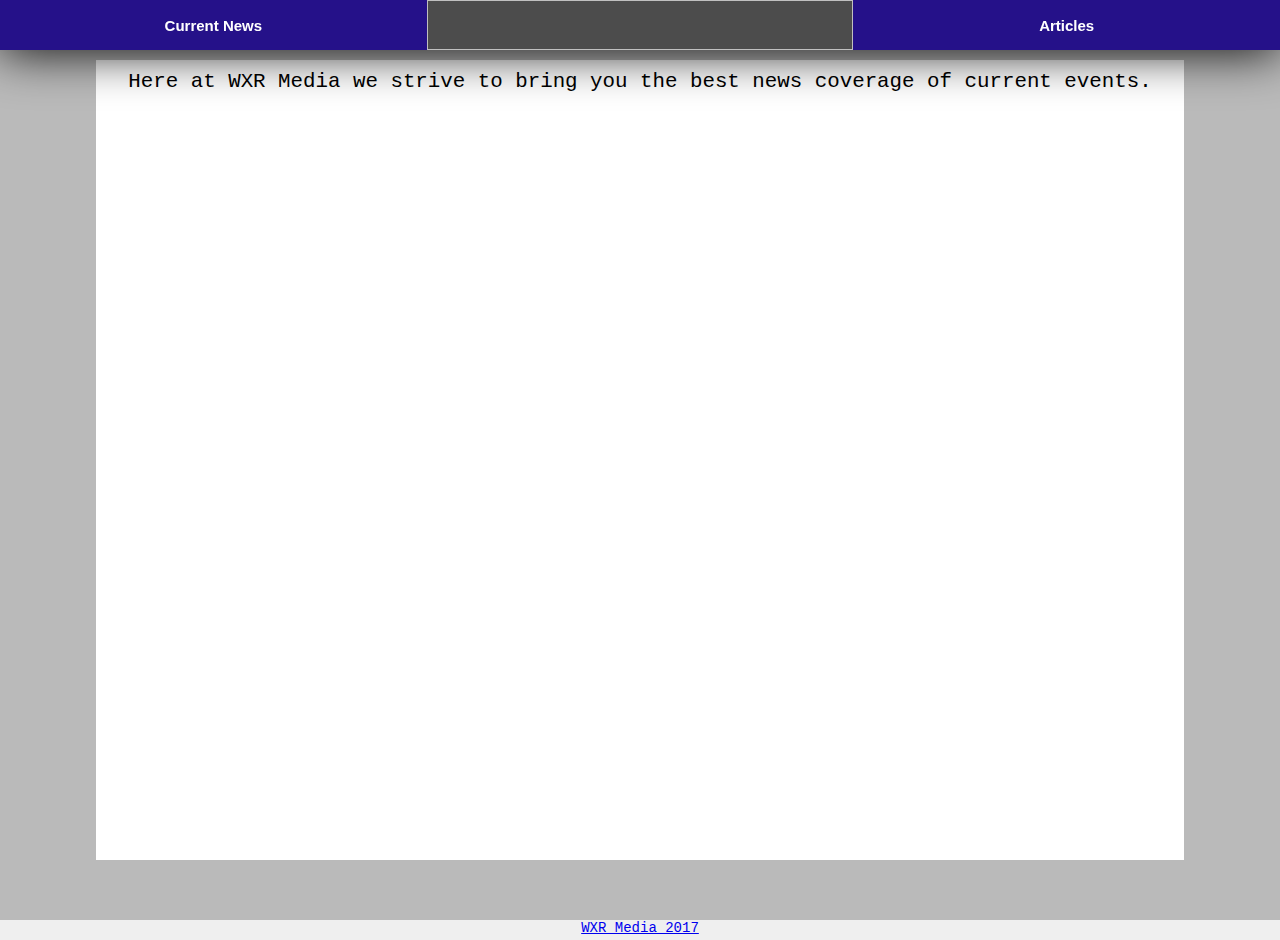
==== index.html @ e00ef355 "Update index.html" ====
<!-- Written by Wesley Lesher in 2017 -->
<!DOCTYPE HTML>
<html>
	<head>
		<title>WXR Media Site</title>
		<link rel="stylesheet" href="index.css">
		<link rel="icon" href="favion.ico" type="image/x-icon"/>
		<link rel="shortcut icon" href="favicon.ico" type="image/x-icon"/>
		<meta name="author" content="Wesley Lesher">
		<meta name="description" content="WXR Media Site">
		<meta name="viewport" content="width=device-weidth, initial-scale=1.0">
	</head>
	<body>
		<!-- Begin Nav -->
		<nav>
			<button onclick="location.href='news.html'">Current News</button>
			<img scr="Logo.png"></img>
			<button onclick="location.href='articles.html'">Articles</button>
		</nav>
		<!-- End Nav -->
		
		<!-- Begin Content -->
		<div class="items" id="flex">
			<p style="text-align:center;">Here at WXR Media we strive to bring you the best news coverage of current events.</p>
		</div>
		<!-- End Content -->
		
		<!-- Begin Footer -->
		<div class="padding"></div>
		<footer>
			<a href='index.html'>WXR Media 2017</a>
		</footer>
		<!-- End Footer -->
	</body>
</html>
---- index.css ----
html {
  font-family: Courier;
  background-color: #bababa;
}
nav {
  background-color: #4C4C4C;
  top: 0;
  position: fixed;
  width: 100%;
  height: 50px;
  box-shadow: 0 1px 50px ;
  display: flex;
  align-items: center;
  justify-content: space-between;
  flex-wrap: nowrap;
  flex-grow: 1;
}
nav img {
  width: 33.333%;
  height: 50px;
  align-left: 33.333%
}
p{
  font-size:1.3em;
}
button {
  height: 50px;
  width: 33.333%;
  color: White;
  background-color: #251189;
  border: none;
  text-decoration: none;
  font-size: 15px;
  font-weight: 800;

}
button:active {
  transform: translateY(3px);
  border-radius: 0px 0px 6px 6px;
  height: 56px;
}
button:focus{
  outline: 0;
}
body {
  padding:0%;
  margin:0%;
}
.items{
  width: 85%;
  min-height: 800px;
  height: 800%;
  margin: 60px auto;
  top: 10%;
  background-color: #ffffff;
}
.padding{
  padding-bottom:-20px;
}
#flex {
  display:flex;
  flex-direction: column;
  min-height: 800;
}
#flex.content {
  flex: 1;
  overflow: auto;
}
footer{
  left: 0;
  right: 0;
  position: absolute;
  height: 20px;
  background-color: #efefef;
  text-align: center;
  font-size: 14px;
}
.items p{
  margin-left: 6px;
  margin-right: 6px;
  margin-top: 10px;
}
.items li{
  margin-left: 6px;
  margin-right: 6px;
  margin-top: 10px;
}
.items pb{
  width: 100%;
  height: 10px;
}
.items #footnote {
  margin-top: 100px;
  position: absolute;
  bottom: 0;
}
.items a{
  text-decoration: none;
}
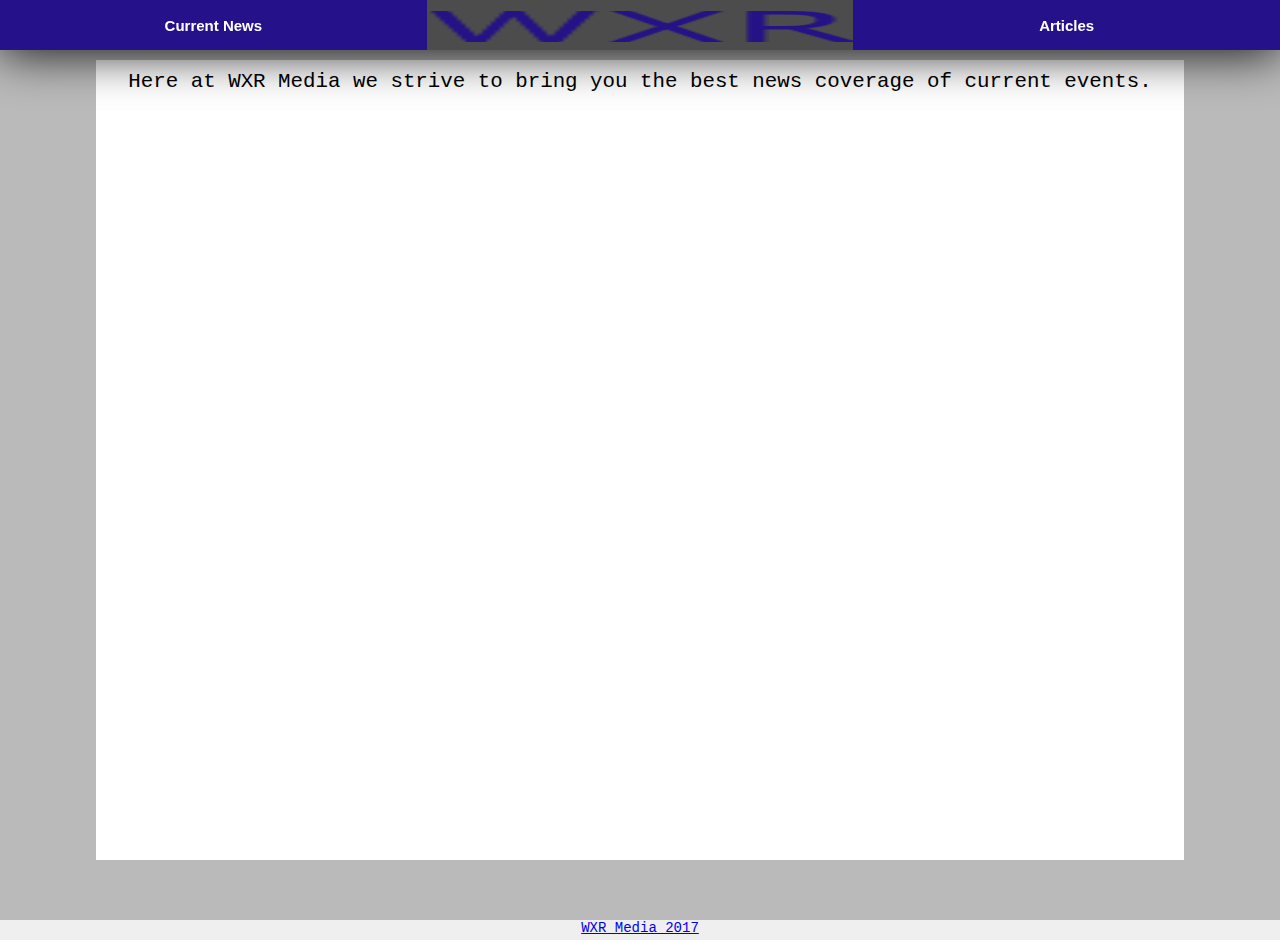
==== commit 80117ab0: "Update index.html" ====
--- a/index.html
+++ b/index.html
@@ -14,7 +14,7 @@
 		<!-- Begin Nav -->
 		<nav>
 			<button onclick="location.href='news.html'">Current News</button>
-			<img scr="Logo.png"></img>
+			<img src="Logo.png"></img>
 			<button onclick="location.href='articles.html'">Articles</button>
 		</nav>
 		<!-- End Nav -->
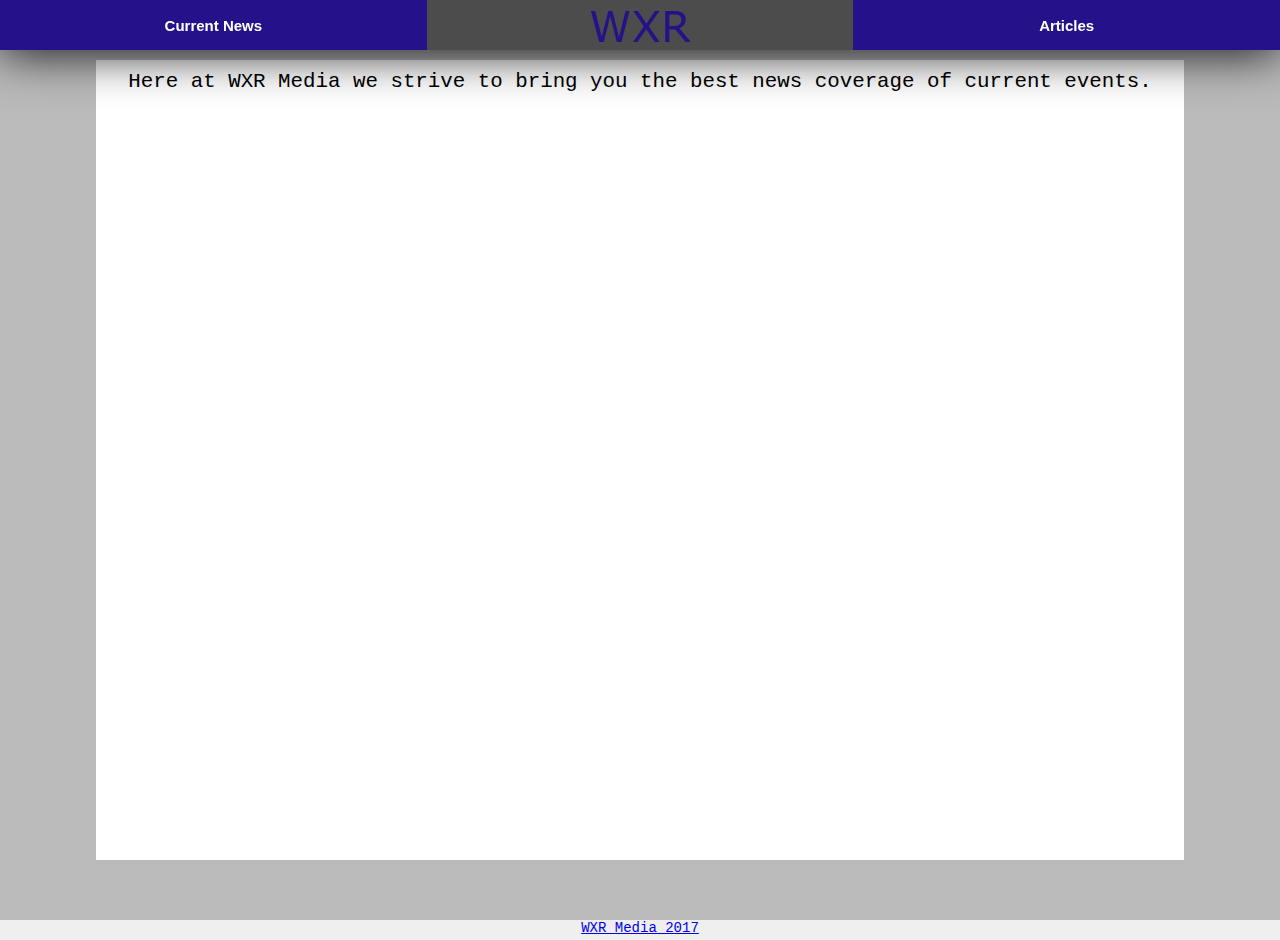
==== commit 3f16c7ee: "Update index.html" ====
--- a/index.html
+++ b/index.html
@@ -22,6 +22,7 @@
 		<!-- Begin Content -->
 		<div class="items" id="flex">
 			<p style="text-align:center;">Here at WXR Media we strive to bring you the best news coverage of current events.</p>
+			<div style="width: 85%;"><iframe style="display: block;" src="https://cdnres.willyweather.com/widget/loadView.html?id=76750" width="85%" height="92" frameborder="0" scrolling="no"></iframe><a style="text-indent: -9999em;height: 92px;z-index: 1;width: 20px;margin: -92px 0 0 0;float: right;position: relative" href="https://www.willyweather.com/pa/berks-county/reading.html" rel="nofollow">Weather report Reading</a></div>
 		</div>
 		<!-- End Content -->
 		
--- a/index.css
+++ b/index.css
@@ -16,7 +16,7 @@
   flex-grow: 1;
 }
 nav img {
-  width: 33.333%;
+  width: 100px;
   height: 50px;
   align-left: 33.333%
 }
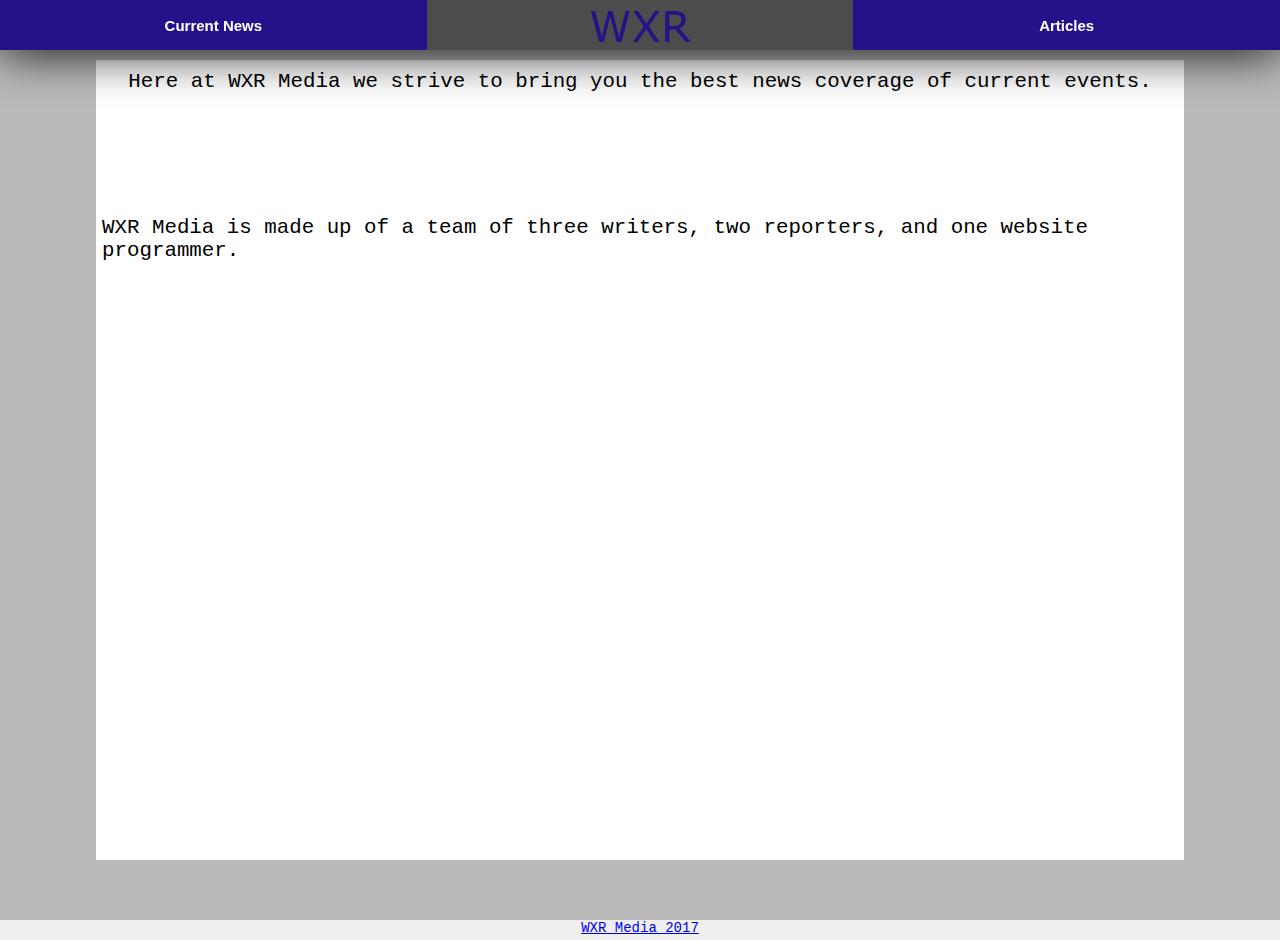
==== commit 4272706e: "Update index.html" ====
--- a/index.html
+++ b/index.html
@@ -22,7 +22,8 @@
 		<!-- Begin Content -->
 		<div class="items" id="flex">
 			<p style="text-align:center;">Here at WXR Media we strive to bring you the best news coverage of current events.</p>
-			<div style="width: 85%;"><iframe style="display: block;" src="https://cdnres.willyweather.com/widget/loadView.html?id=76750" width="85%" height="92" frameborder="0" scrolling="no"></iframe><a style="text-indent: -9999em;height: 92px;z-index: 1;width: 20px;margin: -92px 0 0 0;float: right;position: relative" href="https://www.willyweather.com/pa/berks-county/reading.html" rel="nofollow">Weather report Reading</a></div>
+			<div style="width: 100%;"><iframe style="display: block;" src="https://cdnres.willyweather.com/widget/loadView.html?id=76750" width="100.1%" height="92" frameborder="0" scrolling="no"></iframe><a style="text-indent: -9999em;height: 92px;z-index: 1;width: 20px;margin: -92px 0 0 0;float: right;position: relative" rel="nofollow">Weather report Reading</a></div>
+			<p>WXR Media is made up of a team of three writers, two reporters, and one website programmer.</p>
 		</div>
 		<!-- End Content -->
 		
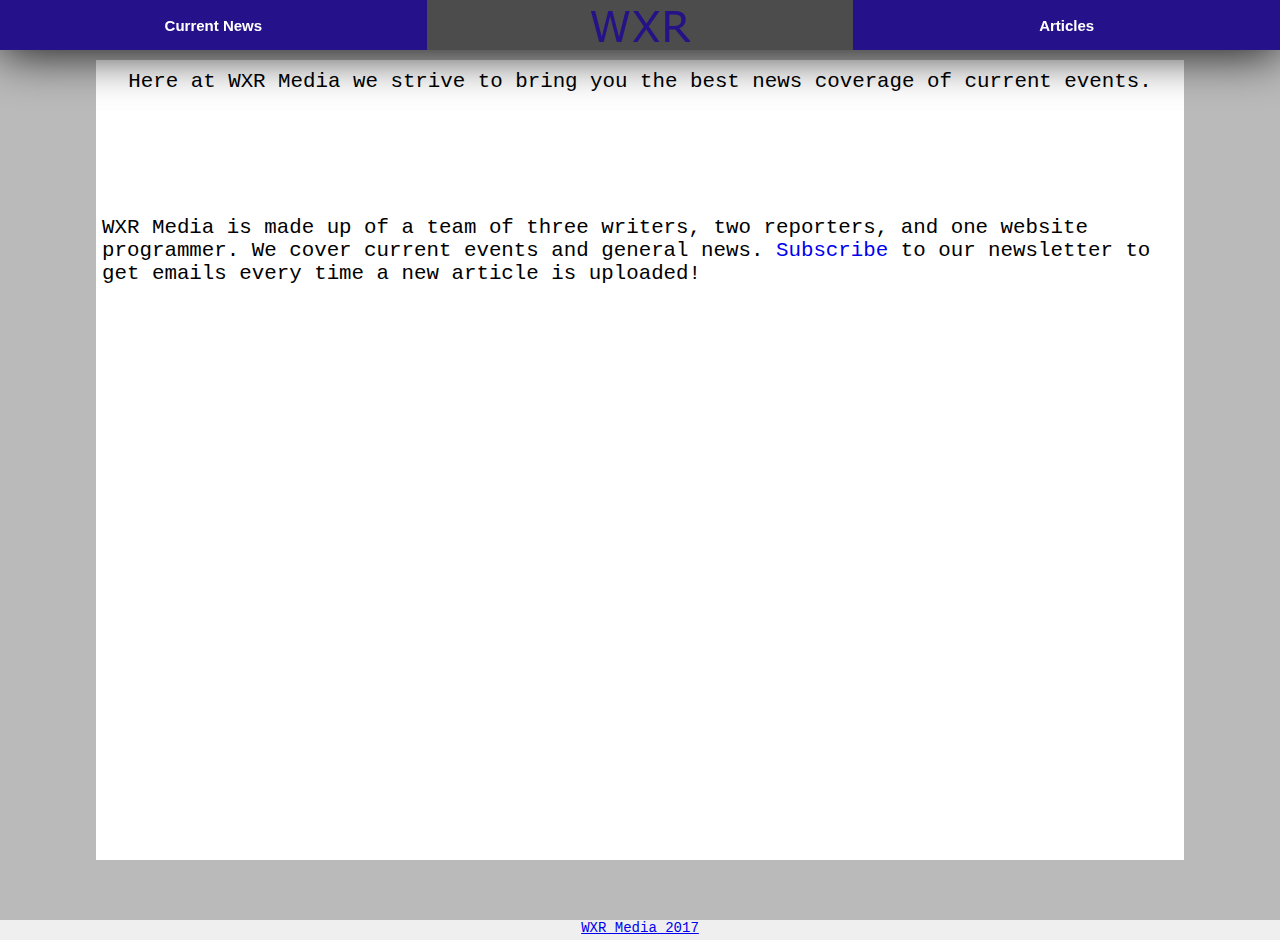
==== commit 85defc6d: "Update index.html" ====
--- a/index.html
+++ b/index.html
@@ -23,7 +23,7 @@
 		<div class="items" id="flex">
 			<p style="text-align:center;">Here at WXR Media we strive to bring you the best news coverage of current events.</p>
 			<div style="width: 100%;"><iframe style="display: block;" src="https://cdnres.willyweather.com/widget/loadView.html?id=76750" width="100.1%" height="92" frameborder="0" scrolling="no"></iframe><a style="text-indent: -9999em;height: 92px;z-index: 1;width: 20px;margin: -92px 0 0 0;float: right;position: relative" rel="nofollow">Weather report Reading</a></div>
-			<p>WXR Media is made up of a team of three writers, two reporters, and one website programmer.</p>
+			<p>WXR Media is made up of a team of three writers, two reporters, and one website programmer. We cover current events and general news. <a href="javascript:prompt("Enter your email to subscribe to our newsletter")">Subscribe</a> to our newsletter to get emails every time a new article is uploaded!</p>
 		</div>
 		<!-- End Content -->
 		
